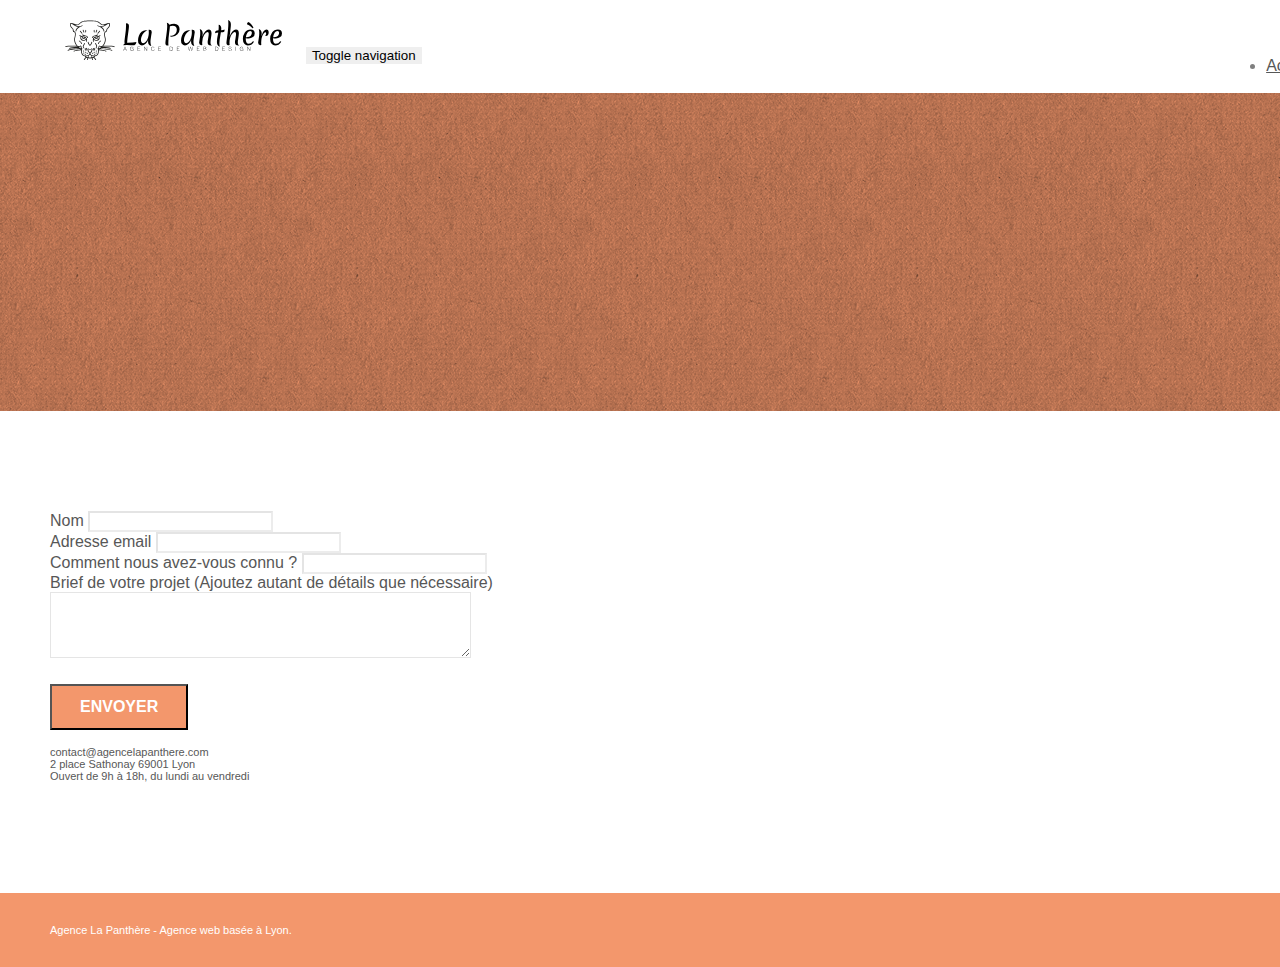
==== page2.html @ 9c919438 "Importation du site fourni sur github" ====
<!doctype html>
<html lang="Default">
<head>
    <meta charset="utf-8">
    <meta name="keywords" content="">
    <meta name="description" content="">
    <meta name="viewport" content="width=device-width, initial-scale=1.0, viewport-fit=cover">
    <link rel="shortcut icon" type="image/png" href="favicon.jpg">
    
	<link rel="stylesheet" type="text/css" href="./css/bootstrap.min.css">
	<link rel="stylesheet" type="text/css" href="style.css">
	<link rel="stylesheet" type="text/css" href="./css/font-awesome.min.css">
	<link rel="stylesheet" type="text/css" href="./css/et-line.min.css">
	
    
	<script src="./js/jquery-2.1.0.min.js"></script>
	<script src="./js/bootstrap.min.js"></script>
	<script src="./js/blocs.min.js"></script>
	<script src="./js/jqBootstrapValidation.js"></script>
	<script src="./js/formHandler.js"></script>
    <title>page2</title>

    
<!-- Analytics -->
 
<!-- Analytics END -->
    
</head>
<body>
<!-- Principal conteneur -->
<div class="page-container">
    
<!-- bloc-0 -->
<div class="bloc bgc-white l-bloc " id="bloc-0">
	<div class="container bloc-sm">
		<nav class="navbar row">
			<div class="navbar-header">
				<a class="navbar-brand" href="index.html"><img src="img/agence-la-panthere-monochrome.svg" alt="atlanta web design logo" height="40" /></a>
				<button id="nav-toggle" type="button" class="ui-navbar-toggle navbar-toggle" data-toggle="collapse" data-target=".navbar-1">
					<span class="sr-only">Toggle navigation</span><span class="icon-bar"></span><span class="icon-bar"></span><span class="icon-bar"></span>
				</button>
			</div>
			<div class="collapse navbar-collapse navbar-1 special-dropdown-nav">
				<ul class="site-navigation nav navbar-nav">
					<li>
						<a href="index.html">Accueil</a>
					</li>
					<li>
					</li>
					<li>
						<a href="page2.html">page2 &gt;</a>
					</li>
				</ul>
			</div>
		</nav>
	</div>
</div>
<!-- bloc-0 END -->

<!-- bloc-6 -->
<div class="bloc bg-dots-bg bg-repeat bgc-atomic-tangerine d-bloc bloc-bg-texture texture-paper" id="bloc-6">
	<div class="container bloc-lg">
		<div class="row">
			<div class="col-sm-12">
				<h1 class="text-center hero-bloc-text tc-white">
					Parlons web design !
				</h1>
				<p class="text-center mg-lg tc-white tight-width-whitespace">
					Nous sommes ravis que vous souhaitiez collaborer avec notre agence.<br>
					Parlez-nous de votre projet en complétant le formulaire ci-dessous.
				</p>
			</div>
		</div>
	</div>
</div>
<!-- bloc-6 END -->

<!-- bloc-7 -->
<div class="bloc bgc-white l-bloc" id="bloc-7">
	<div class="container bloc-lg">
		<div class="row">
			<div class="col-sm-6">
				<form id="form_1" novalidate success-msg="Your message has been sent." fail-msg="Sorry it seems that our mail server is not responding, Sorry for the inconvenience!">
					<div class="form-group">
						<label>
							Nom
						</label>
						<input id="name" class="form-control" required />
					</div>
					<div class="form-group">
						<label>
							Adresse email
						</label>
						<input id="email" class="form-control" type="email" required />
					</div>
					<div class="form-group">
						<label>
							Comment nous avez-vous connu ?
						</label>
						<input class="form-control" type="email" required id="input_504" />
					</div>
					<div class="form-group">
						<label>
							Brief de votre projet (Ajoutez autant de détails que nécessaire)<br>
						</label><textarea id="message" class="form-control" rows="4" cols="50" required></textarea>
					</div> 
					<button class="bloc-button btn btn-lg btn-block cta-hero btn-atomic-tangerine" type="submit">
						Envoyer
					</button>
				</form>
			</div>
			<div class="col-sm-6">
				<p>
					contact@agencelapanthere.com<br>2 place Sathonay 69001 Lyon<br>Ouvert de 9h à 18h, du lundi au vendredi<br>
				</p>
			</div>
		</div>
	</div>
</div>
<!-- bloc-7 END -->

<!-- ScrollToTop Button -->
<a class="bloc-button btn btn-d scrollToTop" onclick="scrollToTarget('1')"><span class="fa fa-chevron-up"></span></a>
<!-- ScrollToTop Button END-->


<!-- Footer - bloc-8 -->
<div class="bloc bgc-atomic-tangerine d-bloc" id="bloc-8">
	<div class="container bloc-sm">
		<div class="row">
			<div class="col-sm-12">
				<p class="text-center white">
					Agence La Panthère - Agence web basée à Lyon.<br>
				</p>
				<div class="row row-no-gutters social">
					<div class="col-sm-3">
						<div class="text-center">
							<a class="social" href="index.html"><span class="fa fa-twitter icon-md"></span></a>
						</div>
					</div>
					<div class="col-sm-3">
						<div class="text-center">
							<a class="social" href="index.html"><span class="fa fa-facebook icon-md"></span></a>
						</div>
					</div>
					<div class="col-sm-3">
						<div class="text-center">
							<a class="social" href="index.html"><span class="fa fa-dribbble icon-md"></span></a>
						</div>
					</div>
					<div class="col-sm-3">
						<div class="text-center">
							<a class="social" href="index.html"><span class="fa fa-instagram icon-md"></span></a>
						</div>
					</div>
				</div>
			</div>
		</div>
	</div>
</div>
<!-- Footer - bloc-8 END -->

</div>
<!-- Principal conteneur END -->
    

</body>
</html>
---- style.css ----
body {
    margin: 0;
    padding: 0;
    background: #FFF;
    overflow-x: hidden;
    -webkit-font-smoothing: antialiased;
    -moz-osx-font-smoothing: grayscale;
}

a,
button {
    transition: all .3s ease-in-out;
    outline: none!important;
}

a:hover {
    text-decoration: none;
    cursor: pointer;
}

#page-loading-blocs-notifaction {
    position: fixed;
    top: 0;
    bottom: 0;
    width: 100%;
    z-index: 100000;
    background: #FFFFFF url("img/pageload-spinner.gif") no-repeat center center;
}

.bloc {
    width: 100%;
    clear: both;
    background: 50% 50% no-repeat;
    padding: 0 50px;
    -webkit-background-size: cover;
    -moz-background-size: cover;
    -o-background-size: cover;
    background-size: cover;
    position: relative;
}

.bloc .container {
    padding-left: 0;
    padding-right: 0;
}

.bloc-lg {
    padding: 100px 50px;
}

.bloc-md {
    padding: 50px;
}

.bloc-sm {
    padding: 20px 50px;
}

.bg-center,
.bg-l-edge,
.bg-r-edge,
.bg-t-edge,
.bg-b-edge,
.bg-tl-edge,
.bg-bl-edge,
.bg-tr-edge,
.bg-br-edge,
.bg-repeat {
    -webkit-background-size: auto!important;
    -moz-background-size: auto!important;
    -o-background-size: auto!important;
    background-size: auto!important;
}

.bg-repeat {
    background: repeat;
}

.bg-t-edge {
    background: top no-repeat;
}

.bloc-bg-texture::before {
    content: "";
    background-size: 2px 2px;
    position: absolute;
    top: 0;
    bottom: 0;
    left: 0;
    right: 0;
}

.texture-paper::before {
    background: url("img/texture-paper.png");
    background-size: 280px 280px;
}

.b-parallax {
    background-attachment: fixed;
}

.d-bloc {
    color: rgba(255, 255, 255, .7);
}

.d-bloc button:hover {
    color: rgba(255, 255, 255, .9);
}

.d-bloc .icon-round,
.d-bloc .icon-square,
.d-bloc .icon-rounded,
.d-bloc .icon-semi-rounded-a,
.d-bloc .icon-semi-rounded-b {
    border-color: rgba(255, 255, 255, .9);
}

.d-bloc .divider-h span {
    border-color: rgba(255, 255, 255, .2);
}

.d-bloc .a-btn,
.d-bloc .navbar a,
.d-bloc .navbar-brand,
.d-bloc a .icon-sm,
.d-bloc a .icon-md,
.d-bloc a .icon-lg,
.d-bloc a .icon-xl,
.d-bloc h1 a,
.d-bloc h2 a,
.d-bloc h3 a,
.d-bloc h4 a,
.d-bloc h5 a,
.d-bloc h6 a,
.d-bloc p a {
    color: rgba(255, 255, 255, .6);
}

.d-bloc .a-btn:hover,
.d-bloc .navbar a:hover,
.d-bloc .navbar-brand:hover,
.d-bloc a:hover .icon-sm,
.d-bloc a:hover .icon-md,
.d-bloc a:hover .icon-lg,
.d-bloc a:hover .icon-xl,
.d-bloc h1 a:hover,
.d-bloc h2 a:hover,
.d-bloc h3 a:hover,
.d-bloc h4 a:hover,
.d-bloc h5 a:hover,
.d-bloc h6 a:hover,
.d-bloc p a:hover {
    color: rgba(255, 255, 255, 1);
}

.d-bloc .navbar-toggle .icon-bar {
    background: rgba(255, 255, 255, 1);
}

.d-bloc .btn-wire,
.d-bloc .btn-wire:hover {
    color: rgba(255, 255, 255, 1);
    border-color: rgba(255, 255, 255, 1);
}

.d-bloc .panel {
    color: rgba(0, 0, 0, .5);
}

.d-bloc .panel button:hover {
    color: rgba(0, 0, 0, .7);
}

.d-bloc .panel icon {
    border-color: rgba(0, 0, 0, .7);
}

.d-bloc .panel .divider-h span {
    border-color: rgba(0, 0, 0, .1);
}

.d-bloc .panel .a-btn {
    color: rgba(0, 0, 0, .6);
}

.d-bloc .panel .a-btn:hover {
    color: rgba(0, 0, 0, 1);
}

.d-bloc .panel .btn-wire,
.d-bloc .panel .btn-wire:hover {
    color: rgba(0, 0, 0, .7);
    border-color: rgba(0, 0, 0, .3);
}

.d-bloc .panel,
.l-bloc {
    color: rgba(0, 0, 0, .5);
}

.d-bloc .panel button:hover,
.l-bloc button:hover {
    color: rgba(0, 0, 0, .7);
}

.l-bloc .icon-round,
.l-bloc .icon-square,
.l-bloc .icon-rounded,
.l-bloc .icon-semi-rounded-a,
.l-bloc .icon-semi-rounded-b {
    border-color: rgba(0, 0, 0, .7);
}

.d-bloc .panel .divider-h span,
.l-bloc .divider-h span {
    border-color: rgba(0, 0, 0, .1);
}

.d-bloc .panel .a-btn,
.l-bloc .a-btn,
.l-bloc .navbar a,
.l-bloc .navbar-brand,
.l-bloc a .icon-sm,
.l-bloc a .icon-md,
.l-bloc a .icon-lg,
.l-bloc a .icon-xl,
.l-bloc h1 a,
.l-bloc h2 a,
.l-bloc h3 a,
.l-bloc h4 a,
.l-bloc h5 a,
.l-bloc h6 a,
.l-bloc p a {
    color: rgba(0, 0, 0, .6);
}

.d-bloc .panel .a-btn:hover,
.l-bloc .a-btn:hover,
.l-bloc .navbar a:hover,
.l-bloc .navbar-brand:hover,
.l-bloc a:hover .icon-sm,
.l-bloc a:hover .icon-md,
.l-bloc a:hover .icon-lg,
.l-bloc a:hover .icon-xl,
.l-bloc h1 a:hover,
.l-bloc h2 a:hover,
.l-bloc h3 a:hover,
.l-bloc h4 a:hover,
.l-bloc h5 a:hover,
.l-bloc h6 a:hover,
.l-bloc p a:hover {
    color: rgba(0, 0, 0, 1);
}

.l-bloc .navbar-toggle .icon-bar {
    color: rgba(0, 0, 0, .6);
}

.d-bloc .panel .btn-wire,
.d-bloc .panel .btn-wire:hover,
.l-bloc .btn-wire,
.l-bloc .btn-wire:hover {
    color: rgba(0, 0, 0, .7);
    border-color: rgba(0, 0, 0, .3);
}

.voffset {
    margin-top: 30px;
}

.voffset-lg {
    margin-top: 80px;
}

.row-no-gutters {
    margin-right: 0;
    margin-left: 0;
}

.row.row-no-gutters > [class^="col-"],
.row.row-no-gutters > [class*=" col-"] {
    padding-right: 0;
    padding-left: 0;
}

#bloc-1-hero h1 {
    font-size: 32px;
}

.navbar {
    margin-bottom: 0;
    z-index: 1;
}

.navbar-brand {
    height: auto;
    padding: 3px 15px;
    font-size: 25px;
    font-weight: normal;
    font-weight: 600;
    line-height: 44px;
}

.navbar-brand img {
    max-height: 200px;
    margin: 0 5px 0 0;
    display: inline;
}

.navbar-brand img[src$=svg] {
    min-width: 100px;
}

.nav-center .navbar-brand img {
    margin: 0;
}

.navbar .nav {
    padding-top: 2px;
    margin-right: -16px;
    float: right;
    z-index: 1;
}

.nav > li {
    float: left;
    margin-top: 4px;
    font-size: 16px;
}

.navbar-nav .open .dropdown-menu > li > a {
    text-align: inherit;
}

.nav > li a:hover,
.nav > li a:focus {
    background: transparent;
}

.navbar-toggle {
    margin: 10px 10px 0 0;
    border: 0px;
}

.navbar-toggle:hover {
    background: transparent!important;
}

.navbar-toggle .icon-bar {
    background-color: rgba(0, 0, 0, .5);
    width: 26px;
}

.nav-invert .navbar .nav {
    float: left;
}

.nav-invert .navbar-header,
.nav-invert .navbar-brand {
    float: right;
    position: relative;
    z-index: 2;
}

@media (min-width: 768px) {
    .site-navigation {
        position: absolute;
        top: 50%;
        right: 20px;
        transform: translate(0, -50%);
        -webkit-transform: translateY(-50%);
    }
    .nav > li .dropdown-menu a,
    .nav > li .dropdown-menu a:hover {
        color: #484848;
    }
    .nav-invert .site-navigation {
        left: 0;
        right: 0;
    }
    .nav-center {
        text-align: center;
    }
    .nav-center .navbar-header {
        width: 100%;
    }
    .nav-center .navbar-header,
    .nav-center .navbar-brand,
    .nav-center .nav > li {
        float: none;
        display: inline-block;
    }
    .nav-center .site-navigation {
        position: relative;
        width: 100%;
        right: 0;
        margin-right: 0px;
        margin-top: 20px;
    }
    .nav-center.mini-nav .navbar-toggle {
        float: none;
        margin: 10px auto 0;
    }
}

.nav > li > .dropdown a {
    background: none!important;
    display: block;
    padding: 14px 15px;
}

nav .caret {
    margin: 0 5px;
}

.dropdown-menu .dropdown-menu {
    top: -8px;
    left: 100%;
}

.dropdown-menu .dropmenu-flow-right {
    top: 100%;
    left: 0;
    margin-left: -1px;
    border-top-left-radius: 0;
    border-top-right-radius: 0;
}

.dropdown-menu .dropdown span {
    border: 4px solid black;
    border-top-color: transparent;
    border-right-color: transparent;
    border-bottom-color: transparent;
    margin: 6px -5px 0 0!important;
    float: right;
}

.mg-md {
    margin-top: 10px;
    margin-bottom: 20px;
}

.mg-lg {
    margin-top: 10px;
    margin-bottom: 40px;
}

.btn {
    margin: 0 5px 5px 0;
}

.btn.pull-right {
    margin: 0 0 5px 5px;
}

.btn-d,
.btn-d:hover,
.btn-d:focus {
    color: #FFF;
    background: rgba(0, 0, 0, .3);
}

button {
    outline: none!important;
}

.btn-rd {
    border-radius: 40px;
}

.btn-clean {
    border: 1px solid rgba(0, 0, 0, .08);
    border-bottom-color: rgba(0, 0, 0, .1);
    text-shadow: 0 1px 0 rgba(0, 0, 1, .1);
    box-shadow: 0 1px 3px rgba(0, 0, 1, .25), inset 0 1px 0 0 rgba(255, 255, 255, .15);
}

.icon-md {
    font-size: 30px!important;
}

.icon-lg {
    font-size: 60px!important;
}

.sm-shadow {
    text-shadow: 0 1px 2px rgba(0, 0, 0, .3);
}

.panel-sq,
.panel-sq .panel-heading,
.panel-sq .panel-footer {
    border-radius: 0;
}

.panel-rd {
    border-radius: 30px;
}

.panel-rd .panel-heading {
    border-radius: 29px 29px 0 0;
}

.panel-rd .panel-footer {
    border-radius: 0 0 29px 29px;
}

.form-control {
    border-color: rgba(0, 0, 0, .1);
    box-shadow: none;
}

.scrollToTop {
    width: 40px;
    height: 40px;
    position: fixed;
    bottom: 20px;
    right: 20px;
    opacity: 0;
    z-index: 500;
    transition: all .3s ease-in-out;
}

.scrollToTop span {
    margin-top: 6px;
}

.showScrollTop {
    font-size: 14px;
    opacity: 1;
}

a[data-lightbox] {
    position: relative;
    display: block;
    text-align: center;
}

a[data-lightbox]:hover::before {
    content: "+";
    font-family: "HelveticaNeue-Light", "Helvetica Neue Light", "Helvetica Neue", Helvetica, Arial;
    font-size: 32px;
    width: 50px;
    height: 50px;
    margin-left: -25px;
    border-radius: 50%;
    background: rgba(0, 0, 0, .6);
    color: #FFF;
    font-weight: 100;
    z-index: 1;
    position: absolute;
    top: 50%;
    transform: translateY(-50%);
    -webkit-transform: translateY(-50%);
}

a[data-lightbox]:hover img {
    opacity: 0.6;
    -webkit-animation-fill-mode: none;
    animation-fill-mode: none;
}

#lightbox-modal {
    display: flex;
    align-items: center;
}

#lightbox-modal .modal-dialog {
    width: 90%;
    max-width: 900px;
    margin: 0 auto 0;
}

#lightbox-modal .modal-dialog img {
    max-height: 90vh;
    margin: 0 auto;
}

.lightbox-caption {
    padding: 20px;
    color: #FFF;
    background: rgba(0, 0, 0, .5);
    position: absolute;
    left: 15px;
    right: 15px;
    bottom: 5px;
}

.close-lightbox {
    color: #FFF;
    font-size: 30px;
    position: absolute;
    top: 20px;
    right: 20px;
    z-index: 20;
    background: rgba(0, 0, 0, .5);
    border: none;
    line-height: 30px;
    padding: 0 9px 5px;
    opacity: 0.3;
}

.close-lightbox:hover,
.next-lightbox:hover,
.prev-lightbox:hover {
    opacity: 1.0;
    color: #FFF;
}

.next-lightbox,
.prev-lightbox {
    font-size: 20px;
    color: rgba(255, 255, 255, .9);
    background: rgba(0, 0, 0, .5);
    transition: all .2s ease-in-out;
    position: absolute;
    top: 45%;
    z-index: 1;
    opacity: 0.4;
}

.next-lightbox {
    padding: 6px 8px 1px 13px;
    right: 25px;
}

.prev-lightbox {
    padding: 6px 13px 1px 10px;
    left: 25px;
}

.snapshot-lb .modal-body {
    padding-bottom: 45px;
}

.snapshot-lb .lightbox-caption {
    padding: 0;
    color: rgba(0, 0, 0, .5);
    background: none;
}

h1,
h2,
h3,
h4,
h5,
h6,
p,
label,
.btn,
a {
    font-family: "helvetica";
    font-weight: 400;
    color: #575757!important;
}

.container {
    max-width: 1000px;
}

.hero-bloc-text {
    font-size: 38px;
}

.hero-bloc-text-sub {
    font-size: 36px;
}

.statement-bloc-text {
    line-height: 26px;
    font-style: italic;
    font-size: 20px;
    text-align: center;
    font-weight: lighter;
    max-width: 520px;
    margin: auto auto auto auto;
}

p {
    font-size: 11px;
}

.tight-width-whitespace {
    max-width: 600px;
    margin: auto auto auto auto;
}

.h1 {
    font-size: 20px;
    font-family: "Open Sans";
}

.cta-hero {
    margin-top: 22px;
    color: #FFFFFF!important;
    text-transform: uppercase;
    padding: 12px 28px 12px 28px;
    font-size: 16px;
    font-weight: 700;
}

.social {
    max-width: 400px;
    margin: auto auto auto auto;
}

h2 {
    font-size: 22px;
    line-height: 1.4em;
}

h3 {
    font-size: 15px;
    text-transform: uppercase;
    font-weight: 700;
    color: #333333!important;
}

.med-width-whitespace {
    max-width: 800px;
    margin: auto auto auto auto;
    box-shadow: 0px 0px 0px #000000;
}

h1 {
    color: #333333!important;
}

h4 {
    color: #333333!important;
}

.icons {
    margin-bottom: 14px;
    margin-top: 24px;
}

.white {
    color: #FFFFFF!important;
}

.portfolio-thumb {
    margin-bottom: 24px;
}

.portfolio-row {
    margin-bottom: 44px;
    margin-top: 50px;
}

.avatar {
    box-shadow: 0px 4px 9px rgba(0, 0, 0, 0.3);
}

.black-background {
    background-color: rgba(165, 147, 99, 0.7);
    padding: 40px 40px 40px 40px;
}

.bold-link {
    font-weight: 900;
    text-decoration: underline!important;
}

.bgc-white {
    background-color: #FFFFFF;
}

.bgc-dark-slate-blue {
    background-color: #364577;
}

.bgc-atomic-tangerine {
    background-color: #F3976C;
}

.tc-white {
    color: #F3976C!important;
}

.btn-atomic-tangerine {
    background: #F3976C;
    color: #FFFFFF!important;
}

.btn-atomic-tangerine:hover {
    background: #c27956!important;
    color: #FFFFFF!important;
}

.ltc-white {
    color: #FFFFFF!important;
}

.ltc-white:hover {
    color: #cccccc!important;
}

.ltc-atomic-tangerine {
    color: #F3976C!important;
}

.ltc-atomic-tangerine:hover {
    color: #c27956!important;
}

.icon-dark-slate-blue {
    color: #364577!important;
    border-color: #364577!important;
}

.bg-dots-bg {
    background-image: url("img/dots-bg.png");
}

.bg-lines-h2-bg {
    background-image: url("img/lines-h2-bg.png");
}

.bg-banniere {
    background-image: url("img/agence-la-panthere.jpg");
}

.bg-presentation {
    background-image: url("img/image-de-presentation.bmp");
}

@media (max-width: 1024px) {
    .bloc {
        padding-left: 20px;
        padding-right: 20px;
    }
    .bloc.full-width-bloc,
    .bloc-tile-2.full-width-bloc .container,
    .bloc-tile-3.full-width-bloc .container,
    .bloc-tile-4.full-width-bloc .container {
        padding-left: 0;
        padding-right: 0;
    }
}

@media (max-width: 992px) and (min-width: 768px) {
    .navbar .nav {
        max-width: 80%
    }
    .nav-center.navbar .nav {
        max-width: 100%
    }
}

@media only screen and (min-device-width: 768px) and (max-device-width: 1024px) and (orientation: landscape) {
    .b-parallax {
        background-attachment: scroll;
    }
}

@media only screen and (min-device-width: 1024px) and (max-device-width: 1366px) and (-webkit-min-device-pixel-ratio: 1.5) {
    .b-parallax {
        background-attachment: scroll;
    }
}

@media (max-width: 991px) {
    .container {
        width: 100%;
    }
    .b-parallax {
        background-attachment: scroll;
    }
    .page-container,
    #hero-bloc {
        overflow-x: hidden;
        position: relative;
    }
    .bloc {
        padding-left: constant(safe-area-inset-left);
        padding-right: constant(safe-area-inset-right);
    }
    .bloc-group,
    .bloc-group .bloc {
        display: block;
        width: 100%;
    }
    .bloc-fill-screen .fill-bloc-top-edge,
    .bloc-fill-screen .fill-bloc-bottom-edge {
        padding: 0 20px;
        padding-left: constant(safe-area-inset-left);
        padding-right: constant(safe-area-inset-right);
    }
}

@media (max-width: 767px) {
    .page-container {
        overflow-x: hidden;
        position: relative;
    }
    h1,
    h2,
    h3,
    h4,
    h5,
    h6,
    p,
    #disqus_thread {
        padding-left: 10px!important;
        padding-right: 10px!important;
    }
    .b-parallax {
        background-attachment: scroll;
    }
    .navbar .nav {
        padding-top: 0;
        border-top: 1px solid rgba(0, 0, 0, .2);
        float: none!important;
    }
    .navbar.row {
        margin-left: 0;
        margin-right: 0;
    }
    .site-navigation {
        position: inherit;
        transform: none;
        -webkit-transform: none;
        -ms-transform: none;
    }
    .nav > li {
        margin-top: 0;
        border-bottom: 1px solid rgba(0, 0, 0, .1);
        background: rgba(0, 0, 0, .05);
        text-align: left;
        padding-left: 15px;
        width: 100%;
    }
    .nav > li:hover {
        background: rgba(0, 0, 0, .08);
    }
    .dropdown .dropdown a .caret {
        float: none;
        margin: 5px 0 0 10px!important;
        border: 4px solid black;
        border-bottom-color: transparent;
        border-right-color: transparent;
        border-left-color: transparent;
    }
    #hero-bloc .navbar .nav {
        background: rgba(0, 0, 0, .8);
    }
    #hero-bloc .navbar .nav a {
        color: rgba(255, 255, 255, .6);
    }
    .hero {
        padding: 50px 0;
    }
    .hero-nav {
        left: -1px;
        right: -1px;
    }
    .navbar-collapse {
        padding: 0;
        overflow-x: hidden;
        -webkit-box-shadow: none;
        box-shadow: none;
    }
    .navbar-brand img {
        max-height: 40px;
        width: auto;
    }
    .nav-invert .navbar-header {
        float: none;
        width: 100%;
    }
    .nav-invert .navbar-toggle {
        float: left;
        margin-left: 10px;
    }
    .bloc {
        padding-left: 0;
        padding-right: 0;
    }
    .bloc-xxl,
    .bloc-xl,
    .bloc-lg {
        padding: 40px 0;
    }
    .bloc-sm,
    .bloc-md {
        padding-left: 0;
        padding-right: 0;
    }
    .bloc-tile-2 .container,
    .bloc-tile-3 .container,
    .bloc-tile-4 .container,
    .bloc-fill-screen .fill-bloc-top-edge,
    .bloc-fill-screen .fill-bloc-bottom-edge {
        padding-left: 0;
        padding-right: 0;
    }
    .a-block {
        padding: 0 10px;
    }
    .btn-dwn {
        display: none;
    }
    .voffset {
        margin-top: 5px;
    }
    .voffset-md {
        margin-top: 20px;
    }
    .voffset-lg {
        margin-top: 30px;
    }
    form {
        padding: 5px;
    }
    .close-lightbox {
        display: inline-block;
    }
    .blocsapp-device-iphone5 {
        background-size: 216px 425px;
        padding-top: 60px;
        width: 216px;
        height: 425px;
    }
    .blocsapp-device-iphone5 img {
        width: 180px;
        height: 320px;
    }
}

@media (max-width: 400px) {
    .bloc {
        padding-left: 0;
        padding-right: 0;
    }
}

@media (max-width: 767px) {
    .bloc-mob-center-text {
        text-align: center;
    }
}
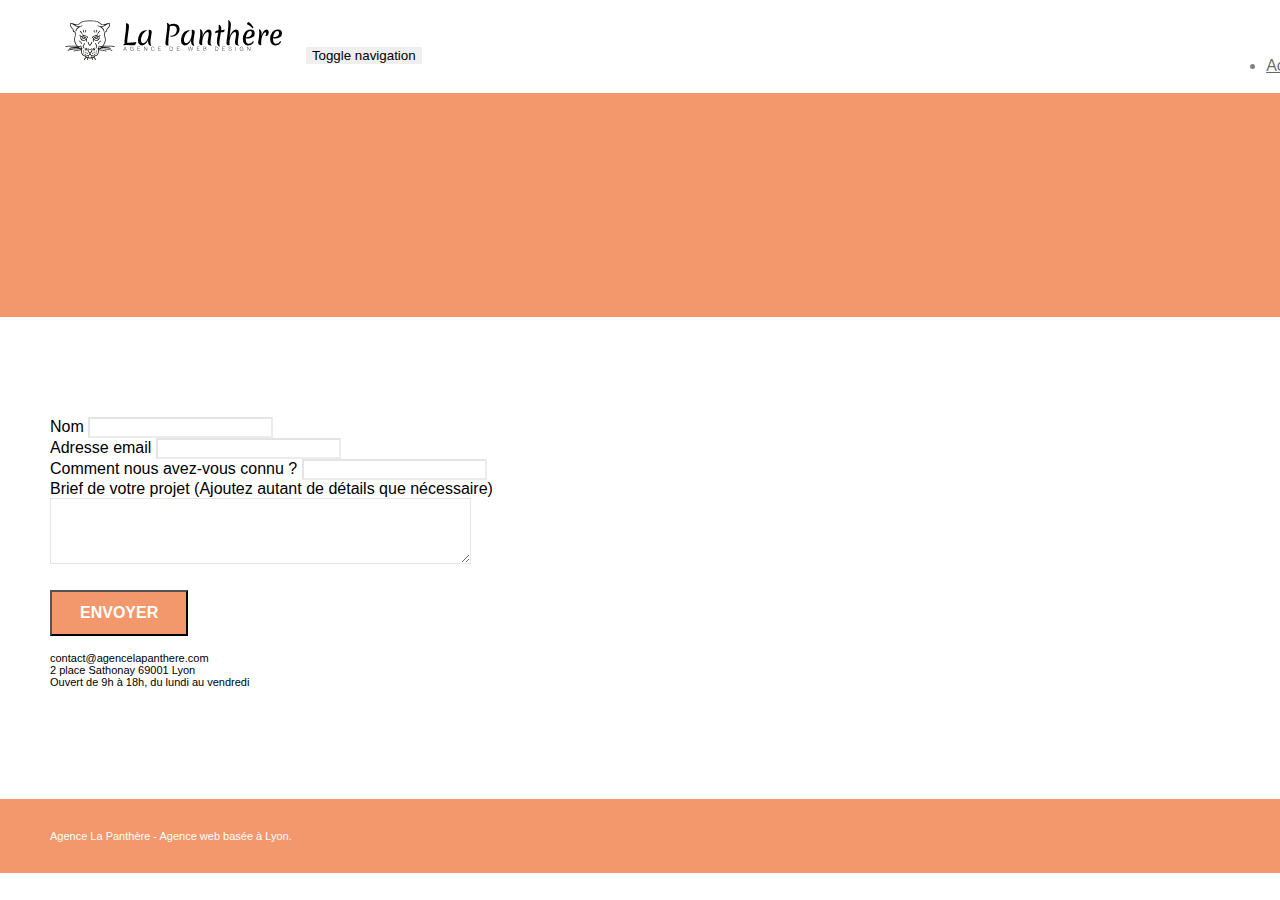
==== commit af6c22a8: "Page2: Suppression du texte dans le bloc orange." ====
--- a/page2.html
+++ b/page2.html
@@ -1,168 +1,213 @@
-<!doctype html>
+<!DOCTYPE html>
 <html lang="Default">
-<head>
-    <meta charset="utf-8">
-    <meta name="keywords" content="">
-    <meta name="description" content="">
-    <meta name="viewport" content="width=device-width, initial-scale=1.0, viewport-fit=cover">
-    <link rel="shortcut icon" type="image/png" href="favicon.jpg">
-    
-	<link rel="stylesheet" type="text/css" href="./css/bootstrap.min.css">
-	<link rel="stylesheet" type="text/css" href="style.css">
-	<link rel="stylesheet" type="text/css" href="./css/font-awesome.min.css">
-	<link rel="stylesheet" type="text/css" href="./css/et-line.min.css">
-	
-    
-	<script src="./js/jquery-2.1.0.min.js"></script>
-	<script src="./js/bootstrap.min.js"></script>
-	<script src="./js/blocs.min.js"></script>
-	<script src="./js/jqBootstrapValidation.js"></script>
-	<script src="./js/formHandler.js"></script>
-    <title>page2</title>
-
-    
-<!-- Analytics -->
- 
-<!-- Analytics END -->
-    
-</head>
-<body>
-<!-- Principal conteneur -->
-<div class="page-container">
-    
-<!-- bloc-0 -->
-<div class="bloc bgc-white l-bloc " id="bloc-0">
-	<div class="container bloc-sm">
-		<nav class="navbar row">
-			<div class="navbar-header">
-				<a class="navbar-brand" href="index.html"><img src="img/agence-la-panthere-monochrome.svg" alt="atlanta web design logo" height="40" /></a>
-				<button id="nav-toggle" type="button" class="ui-navbar-toggle navbar-toggle" data-toggle="collapse" data-target=".navbar-1">
-					<span class="sr-only">Toggle navigation</span><span class="icon-bar"></span><span class="icon-bar"></span><span class="icon-bar"></span>
-				</button>
-			</div>
-			<div class="collapse navbar-collapse navbar-1 special-dropdown-nav">
-				<ul class="site-navigation nav navbar-nav">
-					<li>
-						<a href="index.html">Accueil</a>
-					</li>
-					<li>
-					</li>
-					<li>
-						<a href="page2.html">page2 &gt;</a>
-					</li>
-				</ul>
-			</div>
-		</nav>
-	</div>
-</div>
-<!-- bloc-0 END -->
-
-<!-- bloc-6 -->
-<div class="bloc bg-dots-bg bg-repeat bgc-atomic-tangerine d-bloc bloc-bg-texture texture-paper" id="bloc-6">
-	<div class="container bloc-lg">
-		<div class="row">
-			<div class="col-sm-12">
-				<h1 class="text-center hero-bloc-text tc-white">
-					Parlons web design !
-				</h1>
-				<p class="text-center mg-lg tc-white tight-width-whitespace">
-					Nous sommes ravis que vous souhaitiez collaborer avec notre agence.<br>
-					Parlez-nous de votre projet en complétant le formulaire ci-dessous.
-				</p>
-			</div>
-		</div>
-	</div>
-</div>
-<!-- bloc-6 END -->
-
-<!-- bloc-7 -->
-<div class="bloc bgc-white l-bloc" id="bloc-7">
-	<div class="container bloc-lg">
-		<div class="row">
-			<div class="col-sm-6">
-				<form id="form_1" novalidate success-msg="Your message has been sent." fail-msg="Sorry it seems that our mail server is not responding, Sorry for the inconvenience!">
-					<div class="form-group">
-						<label>
-							Nom
-						</label>
-						<input id="name" class="form-control" required />
-					</div>
-					<div class="form-group">
-						<label>
-							Adresse email
-						</label>
-						<input id="email" class="form-control" type="email" required />
-					</div>
-					<div class="form-group">
-						<label>
-							Comment nous avez-vous connu ?
-						</label>
-						<input class="form-control" type="email" required id="input_504" />
-					</div>
-					<div class="form-group">
-						<label>
-							Brief de votre projet (Ajoutez autant de détails que nécessaire)<br>
-						</label><textarea id="message" class="form-control" rows="4" cols="50" required></textarea>
-					</div> 
-					<button class="bloc-button btn btn-lg btn-block cta-hero btn-atomic-tangerine" type="submit">
-						Envoyer
-					</button>
-				</form>
-			</div>
-			<div class="col-sm-6">
-				<p>
-					contact@agencelapanthere.com<br>2 place Sathonay 69001 Lyon<br>Ouvert de 9h à 18h, du lundi au vendredi<br>
-				</p>
-			</div>
-		</div>
-	</div>
-</div>
-<!-- bloc-7 END -->
-
-<!-- ScrollToTop Button -->
-<a class="bloc-button btn btn-d scrollToTop" onclick="scrollToTarget('1')"><span class="fa fa-chevron-up"></span></a>
-<!-- ScrollToTop Button END-->
-
-
-<!-- Footer - bloc-8 -->
-<div class="bloc bgc-atomic-tangerine d-bloc" id="bloc-8">
-	<div class="container bloc-sm">
-		<div class="row">
-			<div class="col-sm-12">
-				<p class="text-center white">
-					Agence La Panthère - Agence web basée à Lyon.<br>
-				</p>
-				<div class="row row-no-gutters social">
-					<div class="col-sm-3">
-						<div class="text-center">
-							<a class="social" href="index.html"><span class="fa fa-twitter icon-md"></span></a>
-						</div>
-					</div>
-					<div class="col-sm-3">
-						<div class="text-center">
-							<a class="social" href="index.html"><span class="fa fa-facebook icon-md"></span></a>
-						</div>
-					</div>
-					<div class="col-sm-3">
-						<div class="text-center">
-							<a class="social" href="index.html"><span class="fa fa-dribbble icon-md"></span></a>
-						</div>
-					</div>
-					<div class="col-sm-3">
-						<div class="text-center">
-							<a class="social" href="index.html"><span class="fa fa-instagram icon-md"></span></a>
-						</div>
-					</div>
-				</div>
-			</div>
-		</div>
-	</div>
-</div>
-<!-- Footer - bloc-8 END -->
-
-</div>
-<!-- Principal conteneur END -->
-    
-
-</body>
+  <head>
+    <meta charset="utf-8" />
+    <meta name="keywords" content="" />
+    <meta
+      name="description"
+      content="Décrivez votre projet et vos objectifs. La Panthère - Agence de web design vous accompagnera dans le développement de votre marque sur internet. Concevoir un site web, augmenter le traffic sur votre site, augmenter votre visibilité dans les espaces numériques...etc. Quelques soient vos besoins, l'agence de web design - La Panthère - vous proposera un accompagnement personnalisé et des solutions adaptées à la la réalisation de vos objectifs.
+	Contactez notre Agence à Lyon en remplissant le formulaire !
+	"
+    />
+    <meta
+      name="viewport"
+      content="width=device-width, initial-scale=1.0, viewport-fit=cover"
+    />
+    <meta name="robots" content="index, follow" />
+    <link rel="shortcut icon" type="image/png" href="favicon.jpg" />
+
+    <link rel="stylesheet" type="text/css" href="./css/bootstrap.min.css" />
+    <link rel="stylesheet" type="text/css" href="style.css" />
+    <link rel="stylesheet" type="text/css" href="./css/font-awesome.min.css" />
+    <link rel="stylesheet" type="text/css" href="./css/et-line.min.css" />
+
+    <script src="./js/jquery-2.1.0.min.js"></script>
+    <script src="./js/bootstrap.min.js"></script>
+    <script src="./js/blocs.min.js"></script>
+    <script src="./js/jqBootstrapValidation.js"></script>
+    <script src="./js/formHandler.js"></script>
+    <title>Formulaire de contact</title>
+
+    <!-- Analytics -->
+
+    <!-- Analytics END -->
+  </head>
+  <body>
+    <!-- Principal conteneur -->
+    <div class="page-container">
+      <!-- bloc-0 -->
+      <div class="bloc bgc-white l-bloc" id="bloc-0">
+        <div class="container bloc-sm">
+          <nav class="navbar row">
+            <div class="navbar-header">
+              <a class="navbar-brand" href="index.html"
+                ><img
+                  src="img/agence-la-panthere-monochrome.svg"
+                  alt="atlanta web design logo"
+                  height="40"
+              /></a>
+              <button
+                id="nav-toggle"
+                type="button"
+                class="ui-navbar-toggle navbar-toggle"
+                data-toggle="collapse"
+                data-target=".navbar-1"
+              >
+                <span class="sr-only">Toggle navigation</span
+                ><span class="icon-bar"></span><span class="icon-bar"></span
+                ><span class="icon-bar"></span>
+              </button>
+            </div>
+            <div class="collapse navbar-collapse navbar-1 special-dropdown-nav">
+              <ul class="site-navigation nav navbar-nav">
+                <li>
+                  <a href="index.html">Accueil</a>
+                </li>
+                <li></li>
+                <li>
+                  <a href="page2.html">page2 &gt;</a>
+                </li>
+              </ul>
+            </div>
+          </nav>
+        </div>
+      </div>
+      <!-- bloc-0 END -->
+
+      <!-- bloc-6 -->
+      <div
+        class="bloc bg-dots-bg bg-repeat bgc-atomic-tangerine d-bloc bloc-bg-texture texture-paper"
+        id="bloc-6"
+      >
+        <div class="container bloc-lg">
+          <div class="row">
+            <div class="col-sm-12">
+              <p class="text-center mg-lg tc-white tight-width-whitespace">
+                Nous sommes ravis que vous souhaitiez collaborer avec notre
+                agence.<br />
+                Parlez-nous de votre projet en complétant le formulaire
+                ci-dessous.
+              </p>
+            </div>
+          </div>
+        </div>
+      </div>
+      <!-- bloc-6 END -->
+
+      <!-- bloc-7 -->
+      <div class="bloc bgc-white l-bloc" id="bloc-7">
+        <div class="container bloc-lg">
+          <div class="row">
+            <div class="col-sm-6">
+              <form
+                id="form_1"
+                novalidate
+                success-msg="Your message has been sent."
+                fail-msg="Sorry it seems that our mail server is not responding, Sorry for the inconvenience!"
+              >
+                <div class="form-group">
+                  <label> Nom </label>
+                  <input id="name" class="form-control" required />
+                </div>
+                <div class="form-group">
+                  <label> Adresse email </label>
+                  <input
+                    id="email"
+                    class="form-control"
+                    type="email"
+                    required
+                  />
+                </div>
+                <div class="form-group">
+                  <label> Comment nous avez-vous connu ? </label>
+                  <input
+                    class="form-control"
+                    type="email"
+                    required
+                    id="input_504"
+                  />
+                </div>
+                <div class="form-group">
+                  <label>
+                    Brief de votre projet (Ajoutez autant de détails que
+                    nécessaire)<br /> </label
+                  ><textarea
+                    id="message"
+                    class="form-control"
+                    rows="4"
+                    cols="50"
+                    required
+                  ></textarea>
+                </div>
+                <button
+                  class="bloc-button btn btn-lg btn-block cta-hero btn-atomic-tangerine"
+                  type="submit"
+                >
+                  Envoyer
+                </button>
+              </form>
+            </div>
+            <div class="col-sm-6">
+              <p>
+                contact@agencelapanthere.com<br />2 place Sathonay 69001 Lyon<br />Ouvert
+                de 9h à 18h, du lundi au vendredi<br />
+              </p>
+            </div>
+          </div>
+        </div>
+      </div>
+      <!-- bloc-7 END -->
+
+      <!-- ScrollToTop Button -->
+      <a class="bloc-button btn btn-d scrollToTop" onclick="scrollToTarget('1')"
+        ><span class="fa fa-chevron-up"></span
+      ></a>
+      <!-- ScrollToTop Button END-->
+
+      <!-- Footer - bloc-8 -->
+      <div class="bloc bgc-atomic-tangerine d-bloc" id="bloc-8">
+        <div class="container bloc-sm">
+          <div class="row">
+            <div class="col-sm-12">
+              <p class="text-center white">
+                Agence La Panthère - Agence web basée à Lyon.<br />
+              </p>
+              <div class="row row-no-gutters social">
+                <div class="col-sm-3">
+                  <div class="text-center">
+                    <a class="social" href="index.html"
+                      ><span class="fa fa-twitter icon-md"></span
+                    ></a>
+                  </div>
+                </div>
+                <div class="col-sm-3">
+                  <div class="text-center">
+                    <a class="social" href="index.html"
+                      ><span class="fa fa-facebook icon-md"></span
+                    ></a>
+                  </div>
+                </div>
+                <div class="col-sm-3">
+                  <div class="text-center">
+                    <a class="social" href="index.html"
+                      ><span class="fa fa-dribbble icon-md"></span
+                    ></a>
+                  </div>
+                </div>
+                <div class="col-sm-3">
+                  <div class="text-center">
+                    <a class="social" href="index.html"
+                      ><span class="fa fa-instagram icon-md"></span
+                    ></a>
+                  </div>
+                </div>
+              </div>
+            </div>
+          </div>
+        </div>
+      </div>
+      <!-- Footer - bloc-8 END -->
+    </div>
+    <!-- Principal conteneur END -->
+  </body>
 </html>
--- a/style.css
+++ b/style.css
@@ -54,6 +54,51 @@
 
 .bloc-sm {
     padding: 20px 50px;
+}
+
+/*title*/
+h1 {
+    font-size: 25px;
+    font-family: Arial, Helvetica, sans-serif;
+    color: #000000;
+    text-align: center;
+    background-color: #FFFFFF;
+    border-left: #F3976C solid 20px;
+}
+h2 {
+    font-size: 22px;
+    color: #000000;
+    border-left: #F3976C double 10px;
+    padding-left: 2%;
+}
+
+/*text*/
+.main-text {
+    font-size: 16px;
+}
+.link-contact {
+    font-size: 18px;
+    text-decoration: underline;
+    text-align: center;
+}
+.footer-title {
+    font-size: 25px;
+    font-family: Arial, Helvetica, sans-serif;
+    color: #000000;
+    text-align: center;
+    background-color: #FFFFFF;
+    border-left: #F3976C solid 20px;
+}
+.footer-text {
+    font-size: 18px;
+    text-align: center;
+    color:  #F3976C;
+    font-weight: bold;
+}
+address {
+    font-size: 14px;
+    color: #000000;
+    font-style: normal;
 }
 
 .bg-center,
@@ -80,7 +125,7 @@
     background: top no-repeat;
 }
 
-.bloc-bg-texture::before {
+/*.bloc-bg-texture::before {
     content: "";
     background-size: 2px 2px;
     position: absolute;
@@ -93,7 +138,7 @@
 .texture-paper::before {
     background: url("img/texture-paper.png");
     background-size: 280px 280px;
-}
+}*/
 
 .b-parallax {
     background-attachment: fixed;
@@ -126,8 +171,7 @@
 .d-bloc a .icon-md,
 .d-bloc a .icon-lg,
 .d-bloc a .icon-xl,
-.d-bloc h1 a,
-.d-bloc h2 a,
+
 .d-bloc h3 a,
 .d-bloc h4 a,
 .d-bloc h5 a,
@@ -143,8 +187,6 @@
 .d-bloc a:hover .icon-md,
 .d-bloc a:hover .icon-lg,
 .d-bloc a:hover .icon-xl,
-.d-bloc h1 a:hover,
-.d-bloc h2 a:hover,
 .d-bloc h3 a:hover,
 .d-bloc h4 a:hover,
 .d-bloc h5 a:hover,
@@ -224,8 +266,6 @@
 .l-bloc a .icon-md,
 .l-bloc a .icon-lg,
 .l-bloc a .icon-xl,
-.l-bloc h1 a,
-.l-bloc h2 a,
 .l-bloc h3 a,
 .l-bloc h4 a,
 .l-bloc h5 a,
@@ -243,7 +283,6 @@
 .l-bloc a:hover .icon-lg,
 .l-bloc a:hover .icon-xl,
 .l-bloc h1 a:hover,
-.l-bloc h2 a:hover,
 .l-bloc h3 a:hover,
 .l-bloc h4 a:hover,
 .l-bloc h5 a:hover,
@@ -283,9 +322,6 @@
     padding-left: 0;
 }
 
-#bloc-1-hero h1 {
-    font-size: 32px;
-}
 
 .navbar {
     margin-bottom: 0;
@@ -639,8 +675,6 @@
     background: none;
 }
 
-h1,
-h2,
 h3,
 h4,
 h5,
@@ -651,7 +685,7 @@
 a {
     font-family: "helvetica";
     font-weight: 400;
-    color: #575757!important;
+    color: #000000;
 }
 
 .container {
@@ -685,10 +719,7 @@
     margin: auto auto auto auto;
 }
 
-.h1 {
-    font-size: 20px;
-    font-family: "Open Sans";
-}
+
 
 .cta-hero {
     margin-top: 22px;
@@ -704,10 +735,7 @@
     margin: auto auto auto auto;
 }
 
-h2 {
-    font-size: 22px;
-    line-height: 1.4em;
-}
+
 
 h3 {
     font-size: 15px;
@@ -722,9 +750,6 @@
     box-shadow: 0px 0px 0px #000000;
 }
 
-h1 {
-    color: #333333!important;
-}
 
 h4 {
     color: #333333!important;
@@ -753,7 +778,7 @@
 }
 
 .black-background {
-    background-color: rgba(165, 147, 99, 0.7);
+    background-color: rgba(255, 255, 255, 0.7);
     padding: 40px 40px 40px 40px;
 }
 
@@ -775,7 +800,7 @@
 }
 
 .tc-white {
-    color: #F3976C!important;
+    color: #F3976C;
 }
 
 .btn-atomic-tangerine {
@@ -809,13 +834,11 @@
     border-color: #364577!important;
 }
 
-.bg-dots-bg {
+/*.bg-dots-bg {
     background-image: url("img/dots-bg.png");
-}
-
-.bg-lines-h2-bg {
-    background-image: url("img/lines-h2-bg.png");
-}
+}*/
+
+
 
 .bg-banniere {
     background-image: url("img/agence-la-panthere.jpg");
@@ -894,8 +917,6 @@
         overflow-x: hidden;
         position: relative;
     }
-    h1,
-    h2,
     h3,
     h4,
     h5,
@@ -1039,4 +1060,4 @@
     .bloc-mob-center-text {
         text-align: center;
     }
-}+}
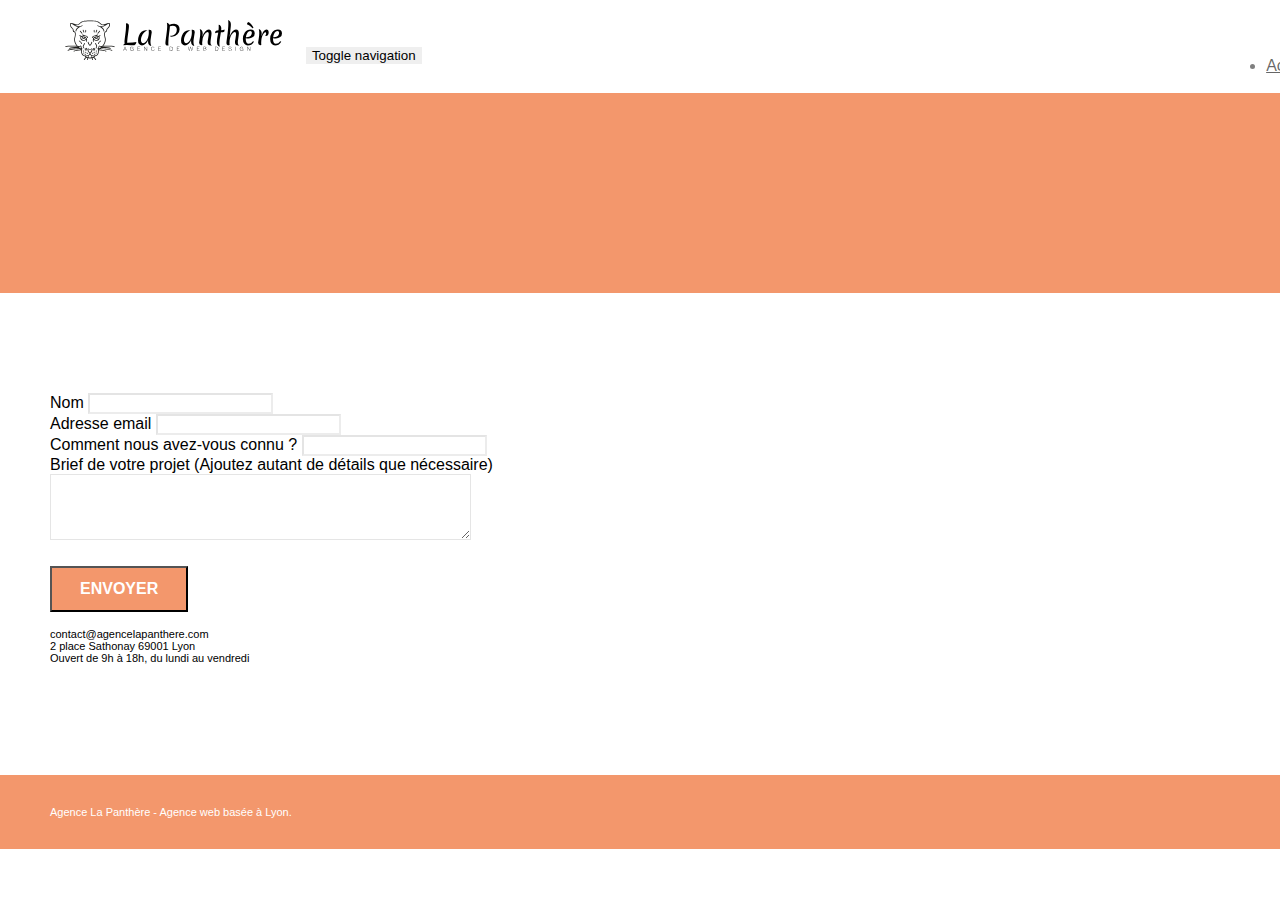
==== commit f7d1cec9: "Page2: Suppression du texte présent dans le bloc orange" ====
--- a/page2.html
+++ b/page2.html
@@ -81,14 +81,7 @@
       >
         <div class="container bloc-lg">
           <div class="row">
-            <div class="col-sm-12">
-              <p class="text-center mg-lg tc-white tight-width-whitespace">
-                Nous sommes ravis que vous souhaitiez collaborer avec notre
-                agence.<br />
-                Parlez-nous de votre projet en complétant le formulaire
-                ci-dessous.
-              </p>
-            </div>
+            <div class="col-sm-12"></div>
           </div>
         </div>
       </div>
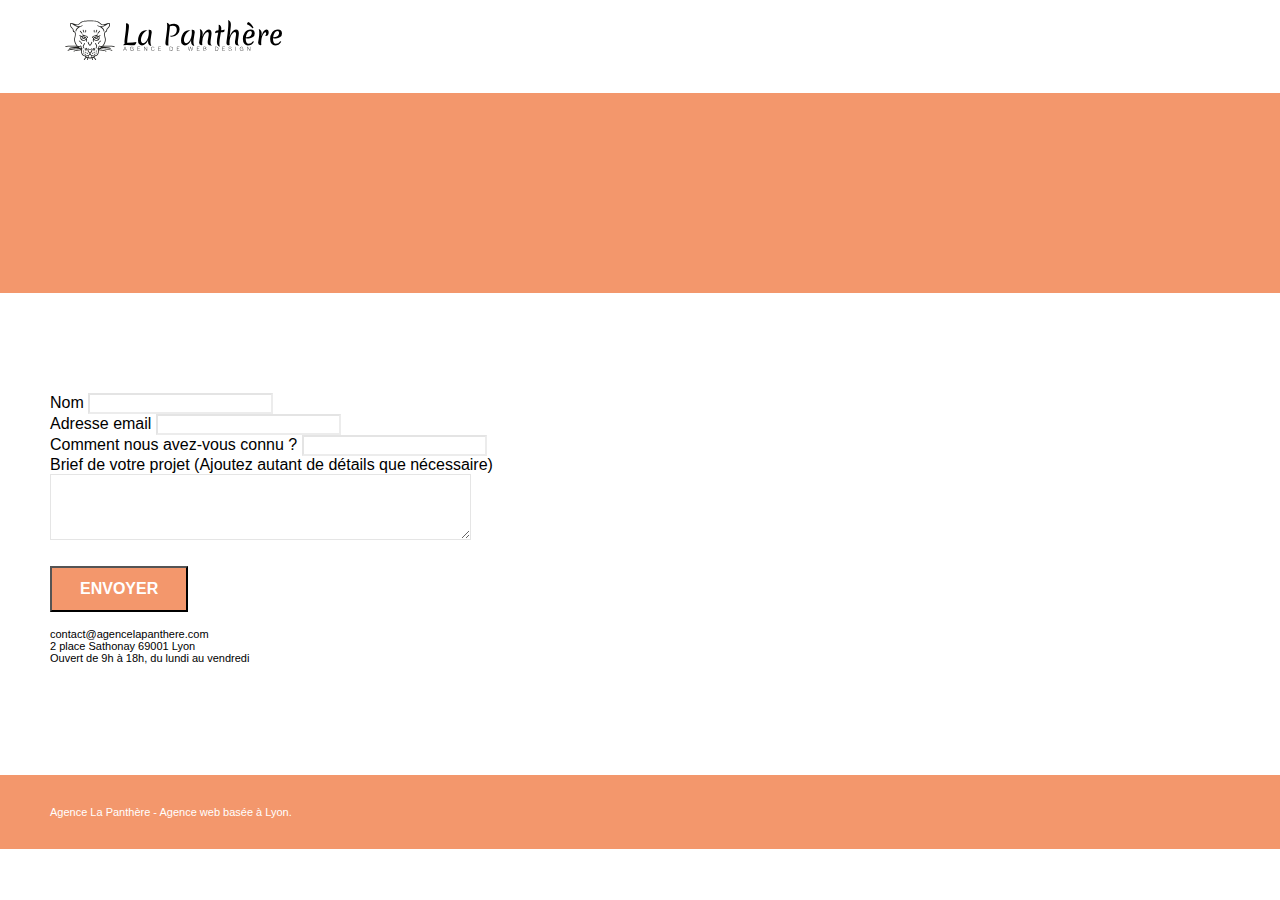
==== commit 78a14c9c: "Suppression de la barre de navigation" ====
--- a/page2.html
+++ b/page2.html
@@ -46,28 +46,6 @@
                   alt="atlanta web design logo"
                   height="40"
               /></a>
-              <button
-                id="nav-toggle"
-                type="button"
-                class="ui-navbar-toggle navbar-toggle"
-                data-toggle="collapse"
-                data-target=".navbar-1"
-              >
-                <span class="sr-only">Toggle navigation</span
-                ><span class="icon-bar"></span><span class="icon-bar"></span
-                ><span class="icon-bar"></span>
-              </button>
-            </div>
-            <div class="collapse navbar-collapse navbar-1 special-dropdown-nav">
-              <ul class="site-navigation nav navbar-nav">
-                <li>
-                  <a href="index.html">Accueil</a>
-                </li>
-                <li></li>
-                <li>
-                  <a href="page2.html">page2 &gt;</a>
-                </li>
-              </ul>
             </div>
           </nav>
         </div>
--- a/style.css
+++ b/style.css
@@ -100,6 +100,8 @@
     color: #000000;
     font-style: normal;
 }
+
+
 
 .bg-center,
 .bg-l-edge,
